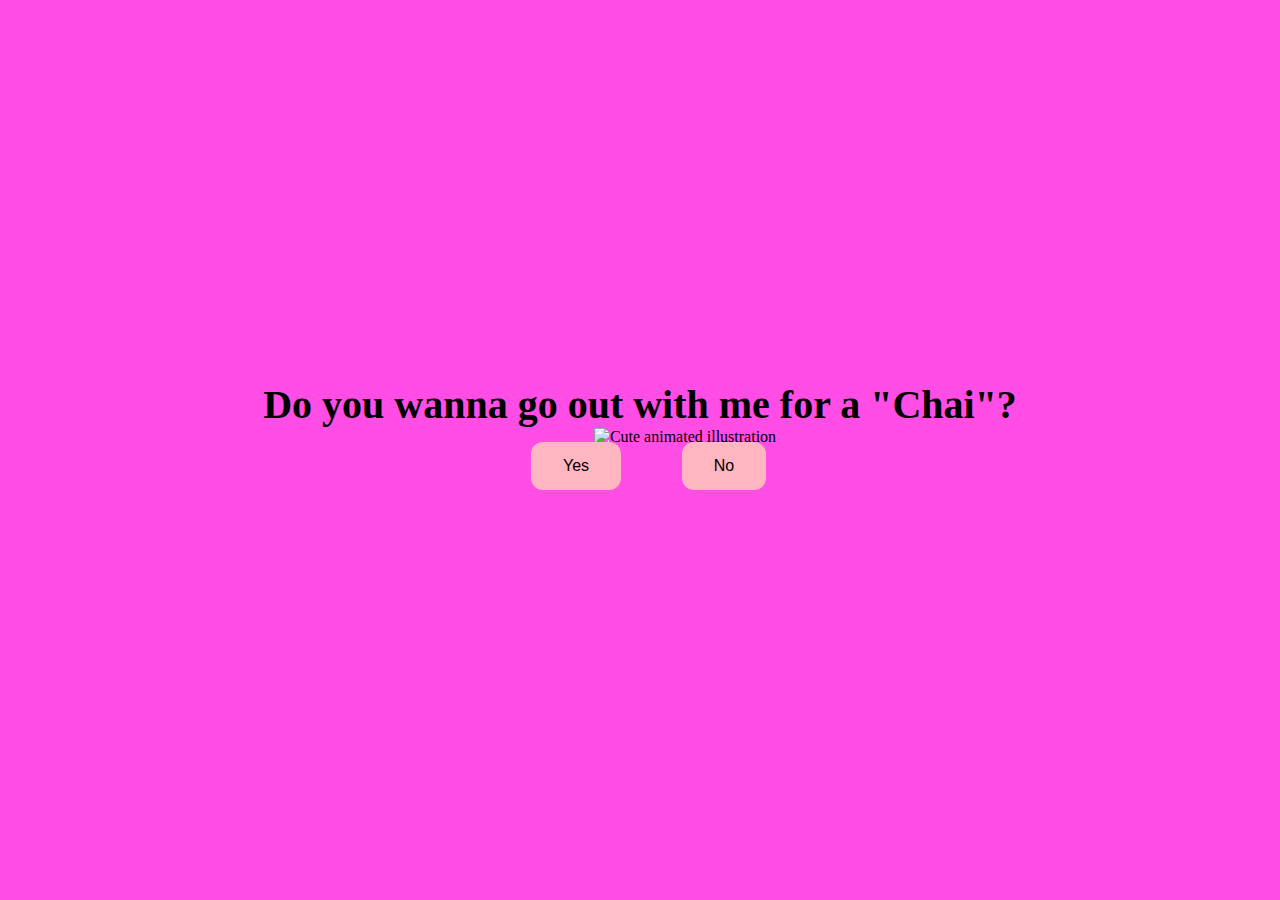
==== index.html @ bf9f4ae1 "first commit" ====
<!DOCTYPE html>
<html lang="en">
  <head>
    <meta charset="UTF-8" />
    <meta name="viewport" content="width=device-width, initial-scale=1.0" />
    <title>Consult Form</title>
    <link rel="stylesheet" href="./styles.css" />
  </head>
  <body>
    <div class="container">
      <div>
        <h1 class="header_text">Do you wanna go out with me for a "Chai"?</h1>
      </div>
      <div class="gif_container">
        <img
          src="https://media1.giphy.com/media/v1.Y2lkPTc5MGI3NjExcDdtZ2JiZDR0a3lvMWF4OG8yc3p6Ymdvd3g2d245amdveDhyYmx6eCZlcD12MV9pbnRlcm5hbF9naWZfYnlfaWQmY3Q9cw/cLS1cfxvGOPVpf9g3y/giphy.gif"
          alt="Cute animated illustration"
        />
      </div>
      <div class="buttons">
        <button class="btn" id="yesButton" onclick="nextPage()">Yes</button>
        <button class="btn" id="noButton" onmouseover="moveButton()">No</button>
        <script>
          function nextPage() {
            window.location.href = "yes.html";
          }

          function moveButton() {
            var x =
              Math.random() *
              (window.innerWidth -
                document.getElementById("noButton").offsetWidth);
            var y =
              Math.random() *
              (window.innerHeight -
                document.getElementById("noButton").offsetHeight);
            document.getElementById("noButton").style.left = `${x}px`;
            document.getElementById("noButton").style.top = `${y}px`;
          }
        </script>
      </div>
    </div>
  </body>
</html>
---- styles.css ----
body {
  display: flex;
  justify-content: center;
  align-items: center;
  height: 90vh;
  background-color: #ff4de6;
  overflow: hidden;
}

#noButton {
  position: absolute;
  margin-left: 150px;
  transition: 0.5s;
}

#yesButton {
  position: absolute;
  margin-right: 150px;
}

.header_text {
  font-family: "Nunito";
  font-size: 40px;
  font-weight: bold;
  color: black;
  text-align: center;
  margin-top: 20px;
  margin-bottom: 0px;
}

.buttons {
  display: flex;
  flex-direction: row;
  justify-content: center;
  align-items: center;
  margin-top: 20px;
  margin-left: 20px;
}

.btn {
  background-color: #ffb6c1;
  color: black;
  padding: 15px 32px;
  text-align: center;
  display: inline-block;
  font-size: 16px;
  margin: 4px 2px;
  cursor: pointer;
  border: none;
  border-radius: 12px;
  transition: background-color 0.3s ease;
}

.gif_container {
  display: flex;
  justify-content: center;
  align-items: center;
  margin-left: 90px;
}
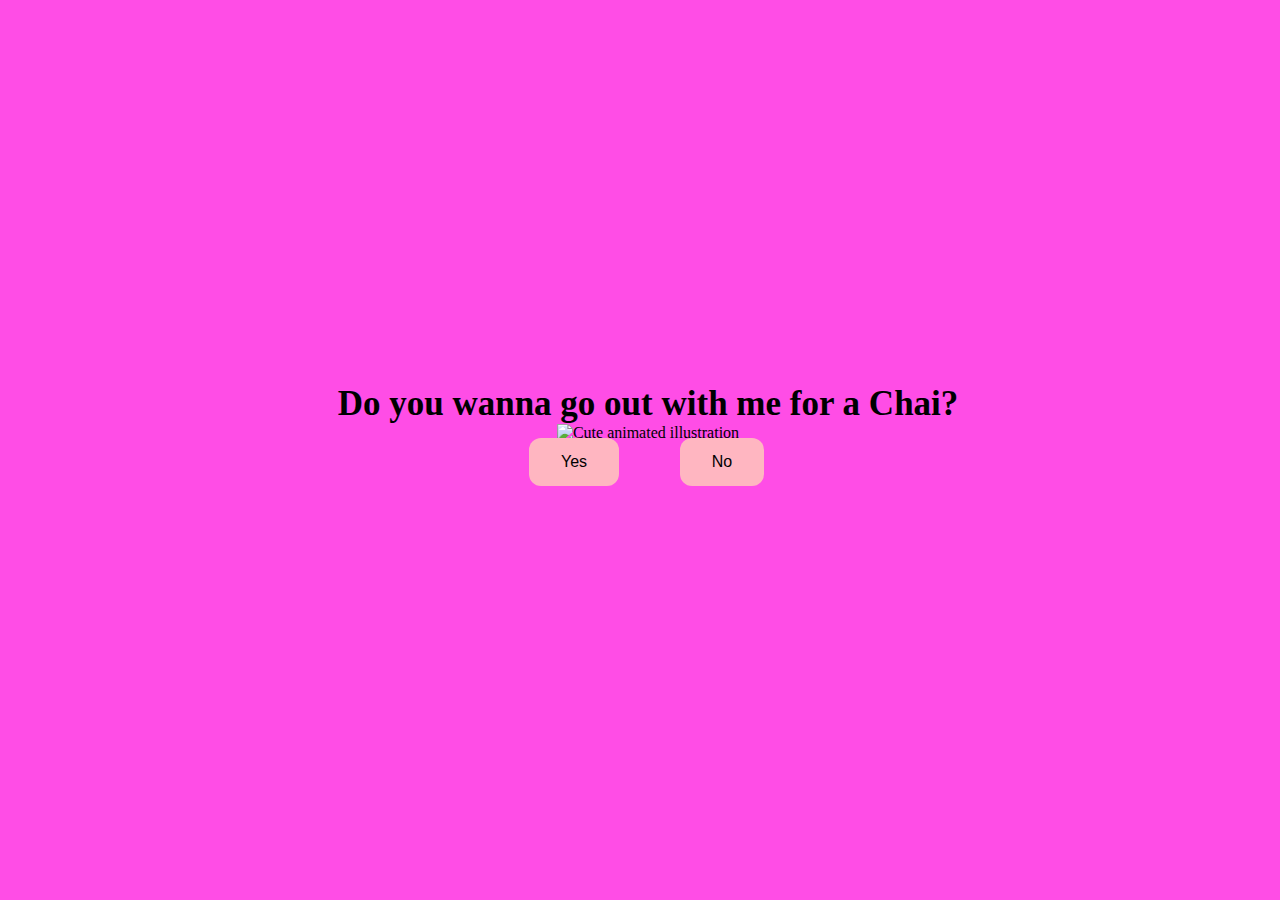
==== commit aeac1752: "Chhota chng" ====
--- a/index.html
+++ b/index.html
@@ -9,7 +9,7 @@
   <body>
     <div class="container">
       <div>
-        <h1 class="header_text">Do you wanna go out with me for a "Chai"?</h1>
+        <h1 class="header_text">Do you wanna go out with me for a Chai?</h1>
       </div>
       <div class="gif_container">
         <img
--- a/styles.css
+++ b/styles.css
@@ -2,6 +2,7 @@
   display: flex;
   justify-content: center;
   align-items: center;
+  width: 100%;
   height: 90vh;
   background-color: #ff4de6;
   overflow: hidden;
@@ -20,12 +21,13 @@
 
 .header_text {
   font-family: "Nunito";
-  font-size: 40px;
+  font-size: 35px;
   font-weight: bold;
   color: black;
   text-align: center;
   margin-top: 20px;
   margin-bottom: 0px;
+
 }
 
 .buttons {
@@ -34,7 +36,7 @@
   justify-content: center;
   align-items: center;
   margin-top: 20px;
-  margin-left: 20px;
+  /* margin-left: 20px; */
 }
 
 .btn {
@@ -55,5 +57,18 @@
   display: flex;
   justify-content: center;
   align-items: center;
-  margin-left: 90px;
 }
+
+@media screen and (max-width: 600px) {
+    .header_text {
+        left: 1rem;
+        font-size: 25px;
+        margin-inline: 2rem;
+    }
+
+    .gif_container img {
+        width: 300px;
+        height: 300px;
+    }
+    
+}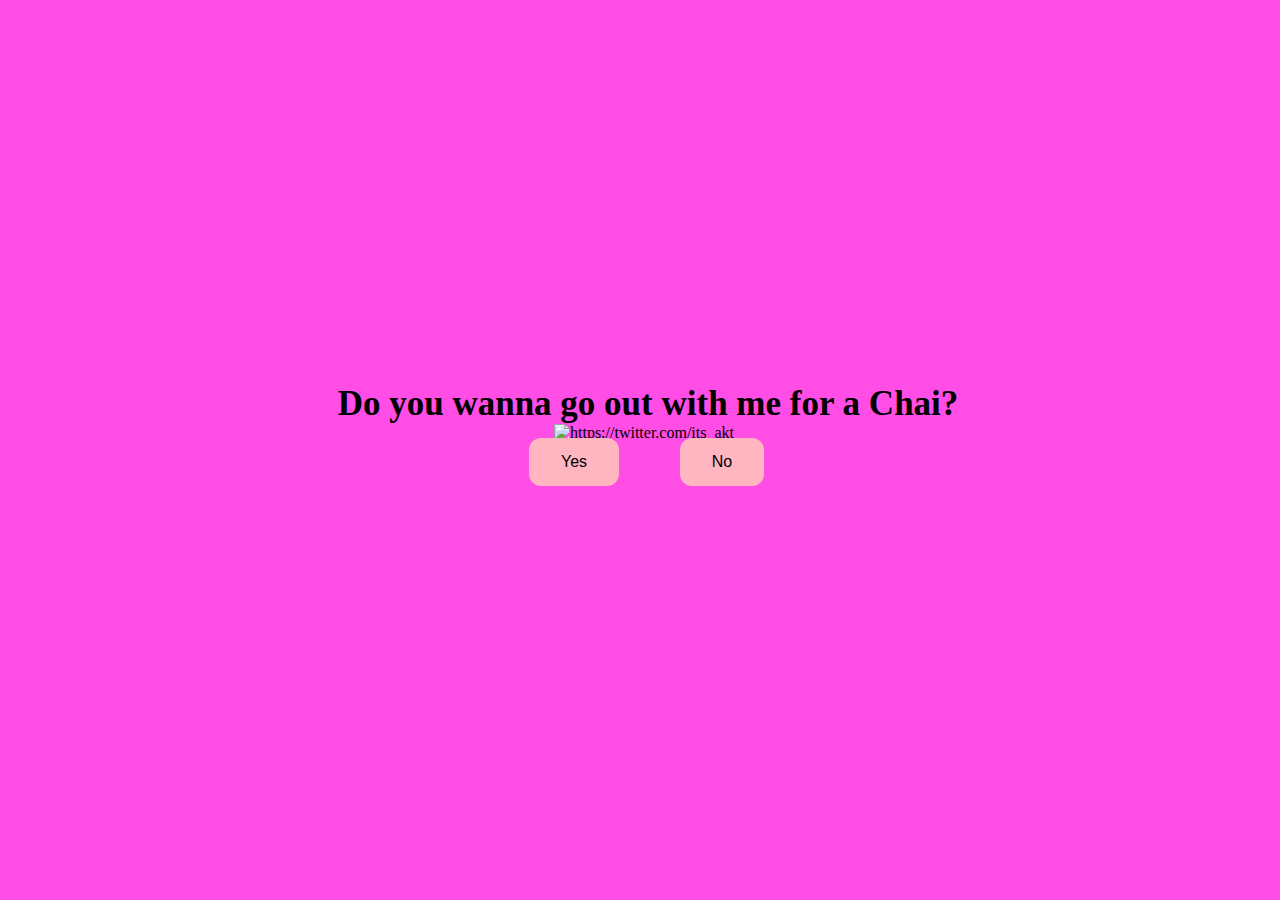
==== commit 9b346a28: "new commite" ====
--- a/index.html
+++ b/index.html
@@ -3,6 +3,7 @@
   <head>
     <meta charset="UTF-8" />
     <meta name="viewport" content="width=device-width, initial-scale=1.0" />
+    <meta name="viewport" content="Itsayu" />
     <title>Consult Form</title>
     <link rel="stylesheet" href="./styles.css" />
   </head>
@@ -14,7 +15,7 @@
       <div class="gif_container">
         <img
           src="https://media1.giphy.com/media/v1.Y2lkPTc5MGI3NjExcDdtZ2JiZDR0a3lvMWF4OG8yc3p6Ymdvd3g2d245amdveDhyYmx6eCZlcD12MV9pbnRlcm5hbF9naWZfYnlfaWQmY3Q9cw/cLS1cfxvGOPVpf9g3y/giphy.gif"
-          alt="Cute animated illustration"
+          alt="https://twitter.com/its_akt_"
         />
       </div>
       <div class="buttons">
